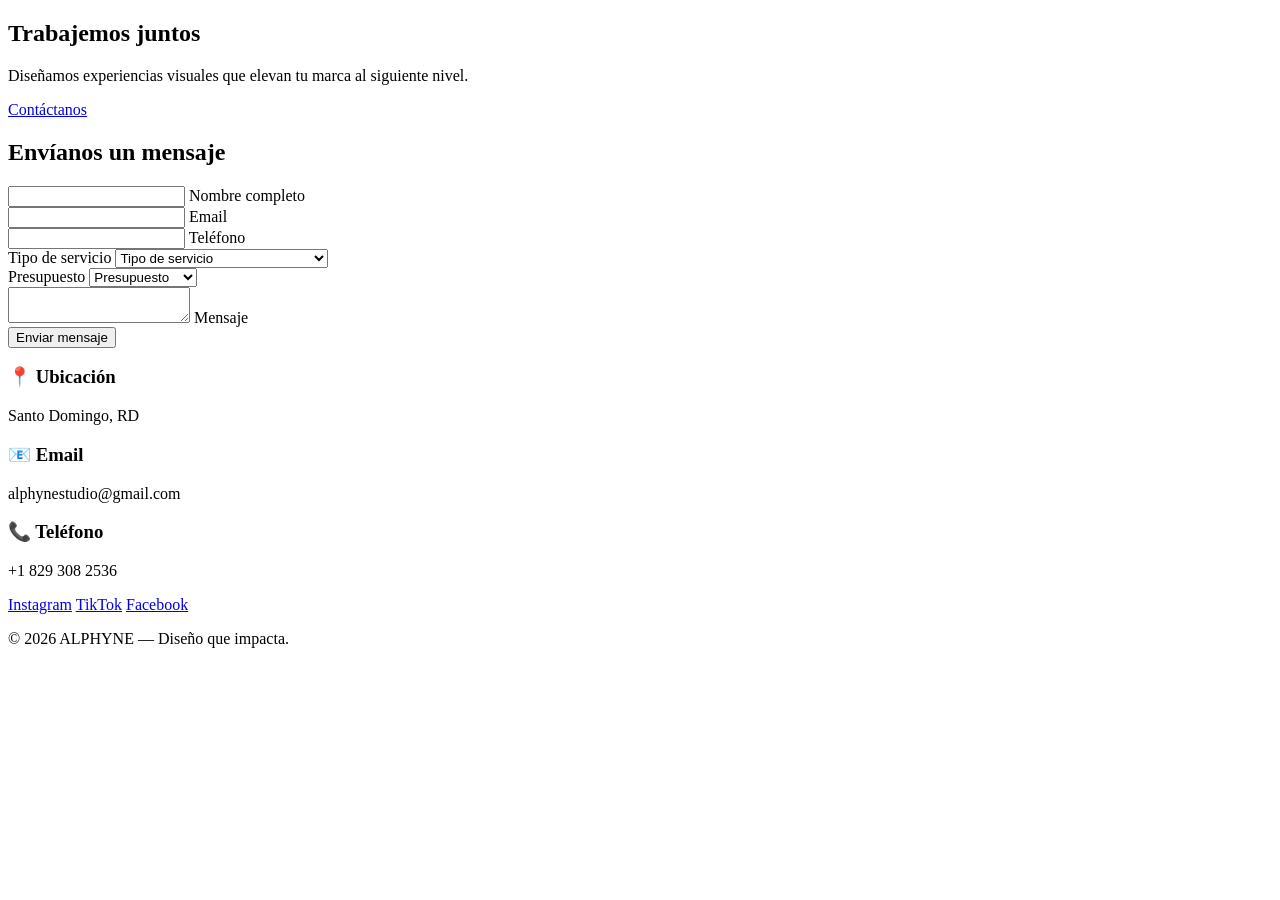
==== index.html @ 2321ebc5 "Rename contacto.html to index.html" ====
<!DOCTYPE html>
<html lang="es">
<head>
    <meta charset="UTF-8">
    <meta name="viewport" content="width=device-width, initial-scale=1.0">
    <title>Contacto | ALPHYNE</title>
    <link rel="stylesheet" href="css/contacto.css">
</head>
<body>

<div class="cursor"></div>

<section class="hero">
    <div class="hero-content">
        <h1>Trabajemos juntos</h1>
        <p>Diseñamos experiencias visuales que elevan tu marca al siguiente nivel.</p>
        <a href="#contacto" class="btn">Contáctanos</a>
    </div>
</section>

<section id="contacto" class="contact">
    <h2 class="section-title reveal">Envíanos un mensaje</h2>

    <form id="form" class="form">
        
        <div class="input-group reveal">
            <input type="text" id="nombre" required>
            <label for="nombre">Nombre completo</label>
            <span class="error"></span>
        </div>

        <div class="input-group reveal">
            <input type="email" id="email" required>
            <label for="email">Email</label>
            <span class="error"></span>
        </div>

        <div class="input-group reveal">
            <input type="tel" id="telefono">
            <label for="telefono">Teléfono</label>
        </div>

        <div class="input-group reveal">
            <label for="servicio">Tipo de servicio</label>
            <select id="servicio">
                <option value="">Tipo de servicio</option>
                <option>Branding & Identidad Visual</option>
                <option>Diseño de Páginas Web (UI/UX)</option>
                <option>Desarrollo Web a Medida</option>
                <option>Diseño para Redes Sociales</option>
                <option>Motion Graphics & Animaciones</option>
                <option>Diseño Publicitario</option>
                <option>Packaging Design</option>
                <option>Consultoría de Marca</option>
                <option>Diseño Editorial</option>
                <option>Optimización UX</option>
            </select>
            <span class="error"></span>
        </div>

        <div class="input-group reveal">
            <label for="presupuesto">Presupuesto</label>
            <select id="presupuesto">
                <option value="">Presupuesto</option>
                <option>$500 - $1000</option>
                <option>$1000 - $3000</option>
                <option>$3000 - $5000</option>                    
                <option>$5000+</option>
            </select>
            <span class="error"></span>
        </div> 

        <div class="input-group reveal">
            <textarea id="mensaje" required></textarea>
            <label for="mensaje">Mensaje</label>
            <span class="error"></span>
        </div>

        <button type="submit" class="btn reveal">Enviar mensaje</button>

        <p id="success" class="success"></p>

    </form>
</section>

<section class="info">
    <div class="card reveal">
        <h3>📍 Ubicación</h3>
        <p>Santo Domingo, RD</p>
    </div>

    <div class="card reveal">
        <h3>📧 Email</h3>
        <p>alphynestudio@gmail.com</p>
    </div>

    <div class="card reveal">
        <h3>📞 Teléfono</h3>
        <p>+1 829 308 2536</p>
    </div>
</section>

<section class="social">
    <a href="#">Instagram</a>
    <a href="#">TikTok</a>
    <a href="#">Facebook</a>
</section>



<footer class="footer reveal">
    <p>© 2026 ALPHYNE — Diseño que impacta.</p>
</footer>

<script src="js/contacto.js"></script>
</body>
</html>
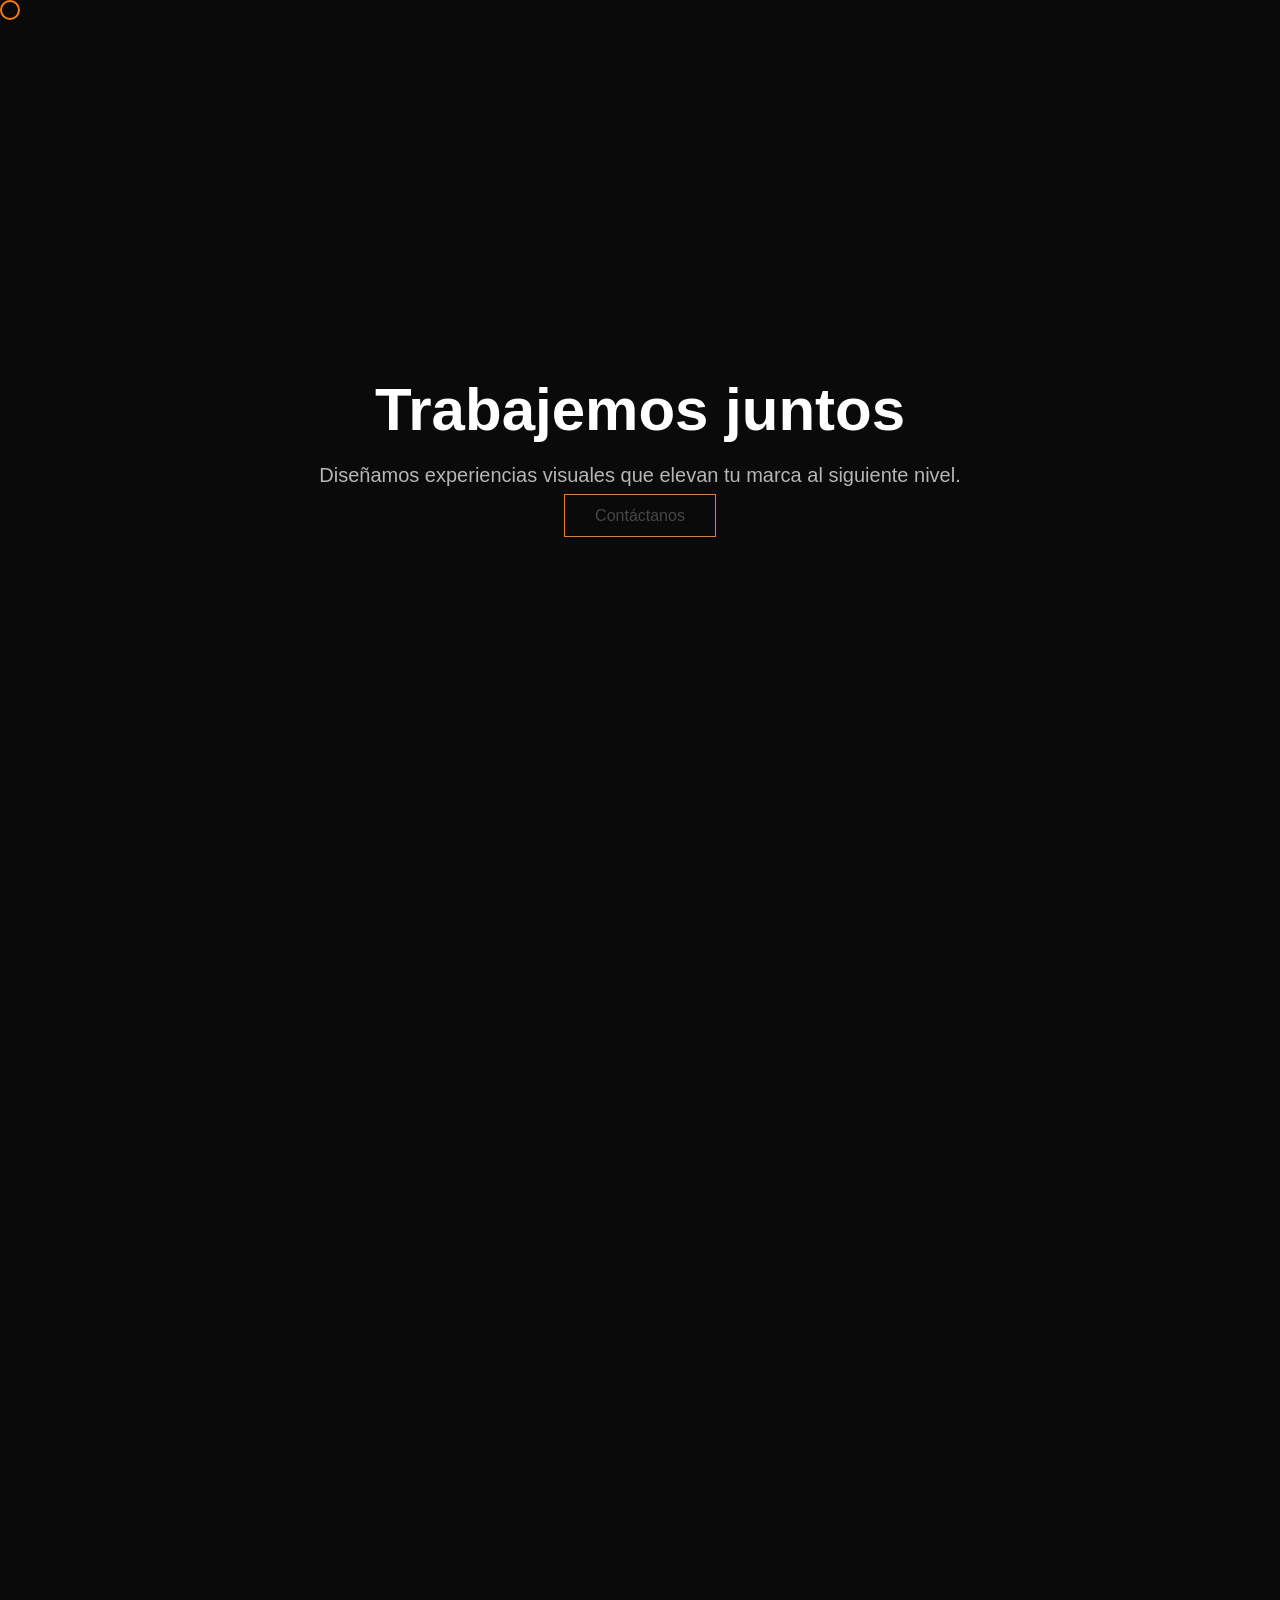
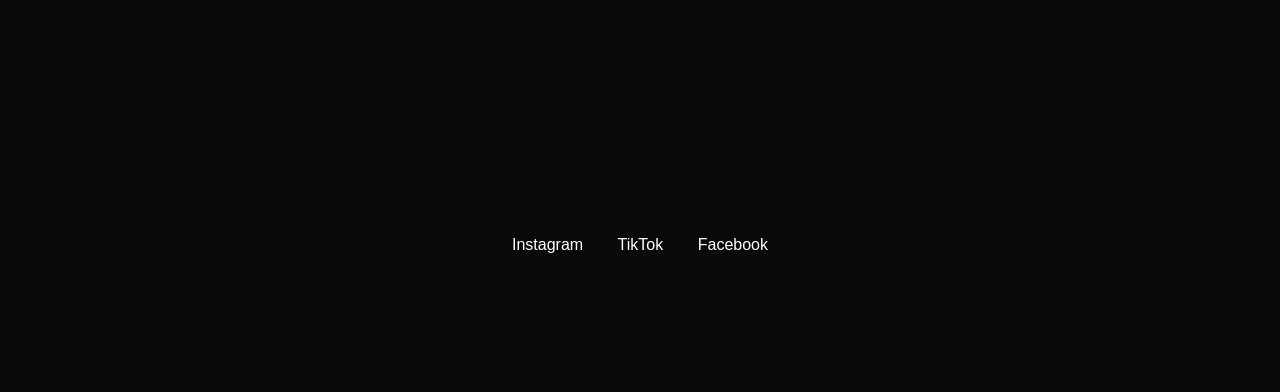
==== commit bb4d0020: "Fix HTML formatting and structure" ====
--- a/index.html
+++ b/index.html
@@ -4,7 +4,7 @@
     <meta charset="UTF-8">
     <meta name="viewport" content="width=device-width, initial-scale=1.0">
     <title>Contacto | ALPHYNE</title>
-    <link rel="stylesheet" href="css/contacto.css">
+    <link rel="stylesheet" href="contacto.css">
 </head>
 <body>
 
--- a/contacto.css
+++ b/contacto.css
@@ -0,0 +1,266 @@
+* {
+    margin: 0;
+    padding: 0;
+    box-sizing: border-box;
+}
+
+body {
+    background: #0a0a0a;
+    color: white;
+    font-family: Helvetica, Arial, sans-serif;
+    overflow-x: hidden;
+}
+
+
+.cursor {
+    width: 20px;
+    height: 20px;
+    border: 2px solid #ff7a00;
+    border-radius: 50%;
+    position: fixed;
+    pointer-events: none;
+    transition: 0.1s;
+}
+
+
+.hero {
+    height: 100vh;
+    display: flex;
+    align-items: center;
+    justify-content: center;
+}
+
+.hero-content {
+    text-align: center;
+    animation: fadeUp 1.2s ease;
+}
+
+.hero h1 {
+    font-size: 60px;
+    font-weight: bold;
+}
+
+.hero p {
+    margin: 20px 0;
+    font-size: 20px;
+    opacity: 0.7;
+}
+
+
+.btn {
+    padding: 12px 30px;
+    border: 1px solid #ff7a00;
+    color: rgb(72, 70, 70);
+    text-decoration: none;
+    transition: 0.3s;
+}
+
+.btn:hover {
+    background: #ff7a00;
+    transform: scale(1.05);
+    box-shadow: 0 0 20px #ff7a00;
+}
+
+
+.contact {
+    padding: 80px 10%;
+}
+
+.form {
+    max-width: 600px;
+    margin: auto;
+}
+
+.input-group {
+    position: relative;
+    margin: 30px 0;
+}
+
+.input-group input,
+.input-group textarea,
+.input-group select {
+    width: 100%;
+    padding: 10px;
+    background: none;
+    border: none;
+    border-bottom: 1px solid #444;
+    background-color: #0a0a0a;
+    color: rgb(255, 255, 255);
+    outline: none;
+}
+
+.input-group label {
+    position: absolute;
+    left: 0;
+    top: 10px;
+    transition: 0.3s;
+    font-size: 14px;
+    color: #aaa;
+}
+
+.input-group input:focus + label,
+.input-group textarea:focus + label,
+.input-group input:valid + label,
+.input-group textarea:valid + label {
+    top: -10px;
+    font-size: 12px;
+    color: #ff7a00;
+}
+
+.input-group input:focus,
+.input-group textarea:focus {
+    border-bottom: 1px solid #ff7a00;
+    box-shadow: 0 5px 10px rgba(255,122,0,0.2);
+}
+
+
+.error {
+    font-size: 12px;
+    color: red;
+    opacity: 0;
+    transition: 0.3s;
+}
+
+.error.show {
+    opacity: 1;
+}
+
+
+.success {
+    margin-top: 20px;
+    color: #00ff99;
+    opacity: 0;
+    transform: translateY(10px);
+    transition: 0.5s;
+}
+
+.success.show {
+    opacity: 1;
+    transform: translateY(0);
+}
+
+
+.info {
+    display: flex;
+    justify-content: center;
+    gap: 30px;
+    padding: 60px;
+}
+
+.card {
+    padding: 20px;
+    border: 1px solid #222;
+    transition: 0.3s;
+}
+
+.card:hover {
+    transform: translateY(-10px);
+    box-shadow: 0 10px 30px rgba(0,0,0,0.5);
+}
+
+
+.social {
+    text-align: center;
+    padding: 40px;
+}
+
+.social a {
+    margin: 0 15px;
+    text-decoration: none;
+    color: white;
+    position: relative;
+}
+
+.social a::after {
+    content: "";
+    position: absolute;
+    width: 0%;
+    height: 2px;
+    background: #ff7a00;
+    left: 0;
+    bottom: -5px;
+    transition: 0.3s;
+}
+
+.social a:hover::after {
+    width: 100%;
+}
+
+
+.map iframe {
+    width: 100%;
+    height: 300px;
+    border: none;
+    filter: grayscale(100%) invert(90%);
+}
+
+
+.footer {
+    text-align: center;
+    padding: 20px;
+    opacity: 0.6;
+}
+
+
+.reveal {
+    opacity: 0;
+    transform: translateY(40px);
+    transition: 1s;
+}
+
+.reveal.active {
+    opacity: 1;
+    transform: translateY(0);
+}
+
+
+@keyframes fadeUp {
+    from {
+        opacity: 0;
+        transform: translateY(40px);
+    }
+    to {
+        opacity: 1;
+        transform: translateY(0);
+    }
+}
+
+
+@media(max-width: 768px){
+    .hero h1 {
+        font-size: 40px;
+    }
+
+    .info {
+        flex-direction: column;
+        align-items: center;
+    }
+}
+
+.input-group.error input,
+.input-group.error textarea,
+.input-group.error select {
+    border-bottom: 2px solid red;
+    animation: shake 0.3s;
+}
+
+@keyframes shake {
+    0% { transform: translateX(0); }
+    25% { transform: translateX(-5px); }
+    50% { transform: translateX(5px); }
+    75% { transform: translateX(-5px); }
+    100% { transform: translateX(0); }
+}
+
+.input-group select {
+    appearance: none;
+    cursor: pointer;
+}
+
+
+.input-group select:focus + label,
+.input-group select:valid + label {
+    top: -10px;
+    font-size: 12px;
+    color: #ff7a00;
+}
